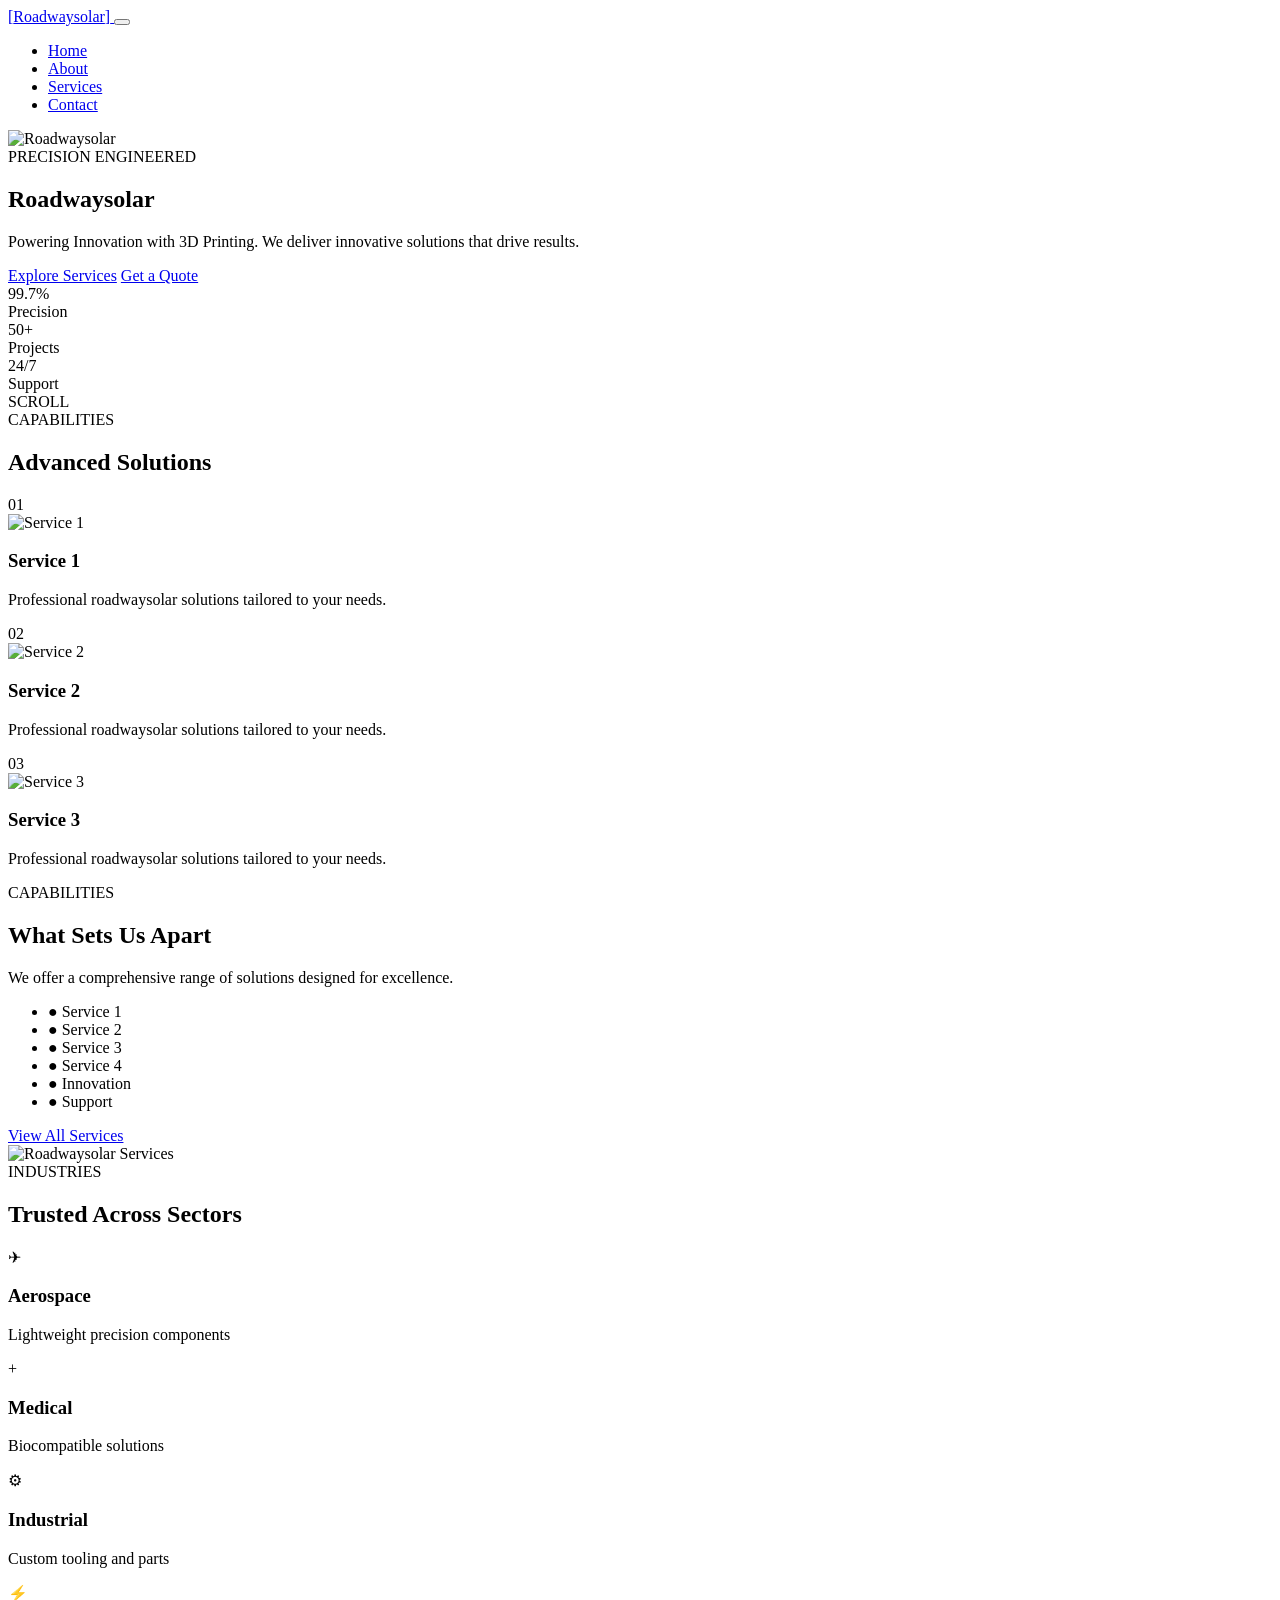
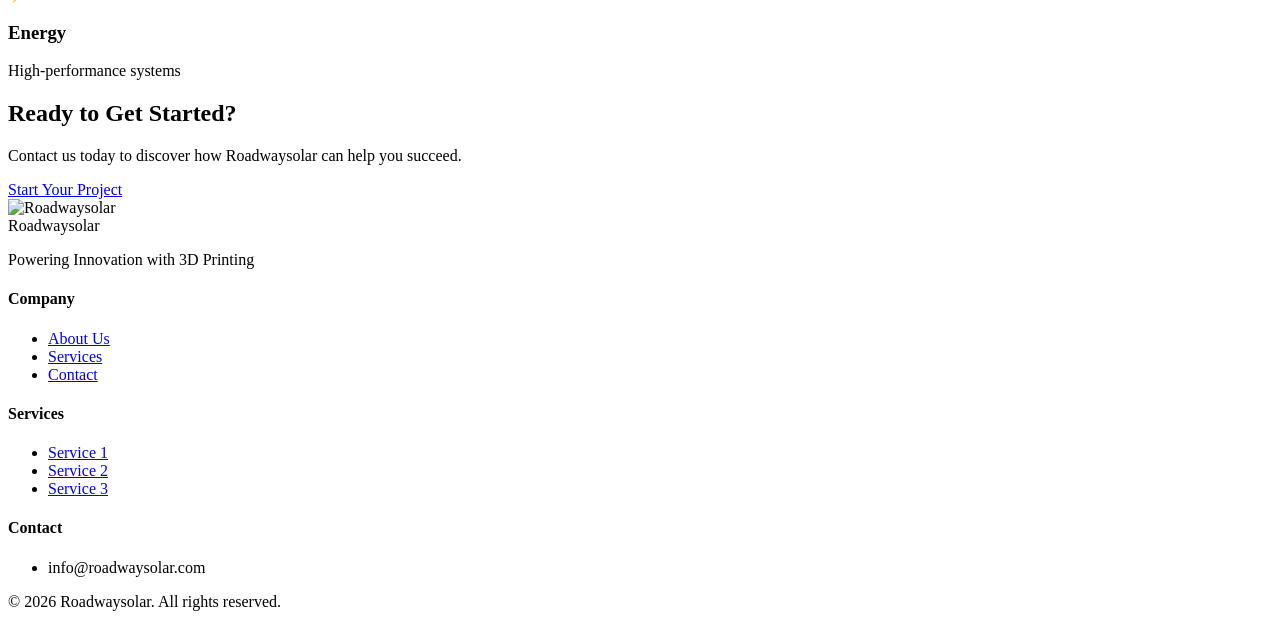
==== index.html @ 3f849636 "SEO: add JSON-LD structured data (roadwaysolar.com)" ====
<!DOCTYPE html>
<html lang="en">
<head>
    <meta charset="UTF-8">
    <meta name="viewport" content="width=device-width, initial-scale=1.0">
    <meta name="description" content="Roadwaysolar - Powering Innovation with 3D Printing. Professional services and solutions for 3d printing - solar &amp;amp;amp; energy. Contact us today for a free consul...">
    <meta name="keywords" content="3d printing - solar &amp;amp;amp; energy, roadwaysolar, printing, solar, energy, professional services, quality, innovation, max davis, ben stagl, ally reza, chilab, chilab studio, titobi, chicago, manufacturing, functional, 3d, prototype">
    <meta property="og:title" content="Roadwaysolar | Powering Innovation with 3D Printing">
    <meta property="og:description" content="Roadwaysolar - Powering Innovation with 3D Printing. Professional services and solutions for 3d printing - solar &amp;amp;amp; energy. Contact us today for a free consul...">
    <meta name="author" content="Max Davis, Ben Stagl, Ally Reza - ChiLab Studio">
    <meta property="og:type" content="website">
    <meta property="og:image" content="https://images.unsplash.com/photo-1621494547944-5ddbc84514b2?w=600&q=80">
    <title>Roadwaysolar | Powering Innovation with 3D Printing</title>
    <link rel="preconnect" href="https://fonts.googleapis.com">
    <link rel="preconnect" href="https://fonts.gstatic.com" crossorigin>
    <link href="https://fonts.googleapis.com/css2?family=Orbitron:wght@400;500;600;700;900&family=Space+Grotesk:wght@300;400;500;600;700&display=swap" rel="stylesheet">
    <link rel="stylesheet" href="css/style.css">
<script type="application/ld+json">
[
  {
    "@context": "https://schema.org",
    "@type": "Organization",
    "name": "Roadwaysolar",
    "url": "https://roadwaysolar.com",
    "description": "Roadwaysolar - Powering Innovation with 3D Printing. Professional services and solutions for 3d printing - solar &amp;amp;amp; energy. Contact us today for a free consul...",
    "contactPoint": {
      "@type": "ContactPoint",
      "contactType": "customer service",
      "url": "https://roadwaysolar.com/contact.html"
    }
  },
  {
    "@context": "https://schema.org",
    "@type": "WebSite",
    "name": "Roadwaysolar",
    "url": "https://roadwaysolar.com"
  },
  {
    "@context": "https://schema.org",
    "@type": "Service",
    "name": "Service 1",
    "provider": {
      "@type": "Organization",
      "name": "Roadwaysolar",
      "url": "https://roadwaysolar.com"
    },
    "url": "https://roadwaysolar.com/services.html"
  },
  {
    "@context": "https://schema.org",
    "@type": "Service",
    "name": "Service 2",
    "provider": {
      "@type": "Organization",
      "name": "Roadwaysolar",
      "url": "https://roadwaysolar.com"
    },
    "url": "https://roadwaysolar.com/services.html"
  },
  {
    "@context": "https://schema.org",
    "@type": "Service",
    "name": "Service 3",
    "provider": {
      "@type": "Organization",
      "name": "Roadwaysolar",
      "url": "https://roadwaysolar.com"
    },
    "url": "https://roadwaysolar.com/services.html"
  }
]
</script>
</head>
<body>
    <div class="grain-overlay"></div>

    <header class="site-header">
        <nav class="navbar">
            <div class="nav-container">
                <a href="index.html" class="nav-logo">
                    <span class="logo-bracket">[</span><span class="logo-text">Roadwaysolar</span><span class="logo-bracket">]</span>
                </a>
                <button class="nav-toggle" aria-label="Toggle navigation" aria-expanded="false">
                    <span class="hamburger"></span>
                    <span class="hamburger"></span>
                    <span class="hamburger"></span>
                </button>
                <ul class="nav-menu">
                    <li><a href="index.html" class="nav-link active">Home</a></li>
                    <li><a href="about.html" class="nav-link">About</a></li>
                    <li><a href="services.html" class="nav-link">Services</a></li>
                    <li><a href="contact.html" class="nav-link">Contact</a></li>
                </ul>
            </div>
        </nav>
    </header>

    <main>
        <section class="hero">
            <div class="hero-background">
                <img src="https://images.unsplash.com/photo-1621494547944-5ddbc84514b2?w=600&q=80" alt="Roadwaysolar" loading="lazy">
                <div class="hero-overlay"></div>
            </div>
            <div class="hero-content">
                <div class="hero-badge">PRECISION ENGINEERED</div>
                <h1 class="hero-title">
                    <span class="title-line">Roadwaysolar</span>
                </h1>
                <p class="hero-subtitle">Powering Innovation with 3D Printing. We deliver innovative solutions that drive results.</p>
                <div class="hero-actions">
                    <a href="services.html" class="btn btn-primary">Explore Services</a>
                    <a href="contact.html" class="btn btn-secondary">Get a Quote</a>
                </div>
                <div class="hero-stats">
                    <div class="stat-item">
                        <div class="stat-number">99.7%</div>
                        <div class="stat-label">Precision</div>
                    </div>
                    <div class="stat-item">
                        <div class="stat-number">50+</div>
                        <div class="stat-label">Projects</div>
                    </div>
                    <div class="stat-item">
                        <div class="stat-number">24/7</div>
                        <div class="stat-label">Support</div>
                    </div>
                </div>
            </div>
            <div class="scroll-indicator">
                <div class="scroll-line"></div>
                <span>SCROLL</span>
            </div>
        </section>

        <section class="process-section">
            <div class="container">
                <div class="section-header">
                    <span class="section-label">CAPABILITIES</span>
                    <h2 class="section-title">Advanced Solutions</h2>
                </div>
                <div class="process-grid">
                    <div class="process-card animate-in">
                        <div class="card-number">01</div>
                        <div class="card-image">
                            <img src="https://images.unsplash.com/photo-1577219492769-b63a779fac28?w=600&q=80" alt="Service 1" loading="lazy">
                        </div>
                        <h3>Service 1</h3>
                        <p>Professional roadwaysolar solutions tailored to your needs.</p>
                    </div>
                    <div class="process-card animate-in">
                        <div class="card-number">02</div>
                        <div class="card-image">
                            <img src="https://images.unsplash.com/photo-1621494548002-bfc916172ead?w=600&q=80" alt="Service 2" loading="lazy">
                        </div>
                        <h3>Service 2</h3>
                        <p>Professional roadwaysolar solutions tailored to your needs.</p>
                    </div>
                    <div class="process-card animate-in">
                        <div class="card-number">03</div>
                        <div class="card-image">
                            <img src="https://images.unsplash.com/photo-1621847468516-1ed5d0df56fe?w=600&q=80" alt="Service 3" loading="lazy">
                        </div>
                        <h3>Service 3</h3>
                        <p>Professional roadwaysolar solutions tailored to your needs.</p>
                    </div>
                </div>
            </div>
        </section>

        <section class="materials-section">
            <div class="container-wide">
                <div class="materials-content">
                    <div class="materials-info">
                        <span class="section-label">CAPABILITIES</span>
                        <h2>What Sets Us Apart</h2>
                        <p>We offer a comprehensive range of solutions designed for excellence.</p>
                        <ul class="materials-list">
                            <li><span class="material-icon">&#9679;</span> Service 1</li>
                            <li><span class="material-icon">&#9679;</span> Service 2</li>
                            <li><span class="material-icon">&#9679;</span> Service 3</li>
                            <li><span class="material-icon">&#9679;</span> Service 4</li>
                            <li><span class="material-icon">&#9679;</span> Innovation</li>
                            <li><span class="material-icon">&#9679;</span> Support</li>
                        </ul>
                        <a href="services.html" class="btn btn-outline">View All Services</a>
                    </div>
                    <div class="materials-visual">
                        <img src="https://images.unsplash.com/photo-1621494547944-5ddbc84514b2?w=600&q=80" alt="Roadwaysolar Services" loading="lazy">
                        <div class="visual-accent"></div>
                    </div>
                </div>
            </div>
        </section>

        <section class="industries-section">
            <div class="container">
                <div class="section-header center">
                    <span class="section-label">INDUSTRIES</span>
                    <h2>Trusted Across Sectors</h2>
                </div>
                <div class="industries-grid">
                    <div class="industry-card animate-in">
                        <div class="industry-icon">&#9992;</div>
                        <h3>Aerospace</h3>
                        <p>Lightweight precision components</p>
                    </div>
                    <div class="industry-card animate-in">
                        <div class="industry-icon">&#43;</div>
                        <h3>Medical</h3>
                        <p>Biocompatible solutions</p>
                    </div>
                    <div class="industry-card animate-in">
                        <div class="industry-icon">&#9881;</div>
                        <h3>Industrial</h3>
                        <p>Custom tooling and parts</p>
                    </div>
                    <div class="industry-card animate-in">
                        <div class="industry-icon">&#9889;</div>
                        <h3>Energy</h3>
                        <p>High-performance systems</p>
                    </div>
                </div>
            </div>
        </section>

        <section class="cta-section">
            <div class="cta-content">
                <h2>Ready to Get Started?</h2>
                <p>Contact us today to discover how Roadwaysolar can help you succeed.</p>
                <a href="contact.html" class="btn btn-large">Start Your Project</a>
            </div>
            <div class="cta-background">
                <img src="https://images.unsplash.com/photo-1621847468516-1ed5d0df56fe?w=600&q=80" alt="Roadwaysolar" loading="lazy">
            </div>
        </section>
    </main>

    <footer class="site-footer">
        <div class="footer-container">
            <div class="footer-main">
                <div class="footer-brand">
                    <div class="footer-logo">Roadwaysolar</div>
                    <p>Powering Innovation with 3D Printing</p>
                </div>
                <div class="footer-links">
                    <div class="footer-column">
                        <h4>Company</h4>
                        <ul>
                            <li><a href="about.html">About Us</a></li>
                            <li><a href="services.html">Services</a></li>
                            <li><a href="contact.html">Contact</a></li>
                        </ul>
                    </div>
                    <div class="footer-column">
                        <h4>Services</h4>
                        <ul>
                            <li><a href="services.html">Service 1</a></li>
                            <li><a href="services.html">Service 2</a></li>
                            <li><a href="services.html">Service 3</a></li>
                        </ul>
                    </div>
                    <div class="footer-column">
                        <h4>Contact</h4>
                        <ul>
                            <li>info@roadwaysolar.com</li>
                        </ul>
                    </div>
                </div>
            </div>
            <div class="footer-bottom">
                <p>&copy; 2026 Roadwaysolar. All rights reserved.</p>
            </div>
        </div>
    </footer>

    <script src="js/main.js"></script>
</body>
</html>
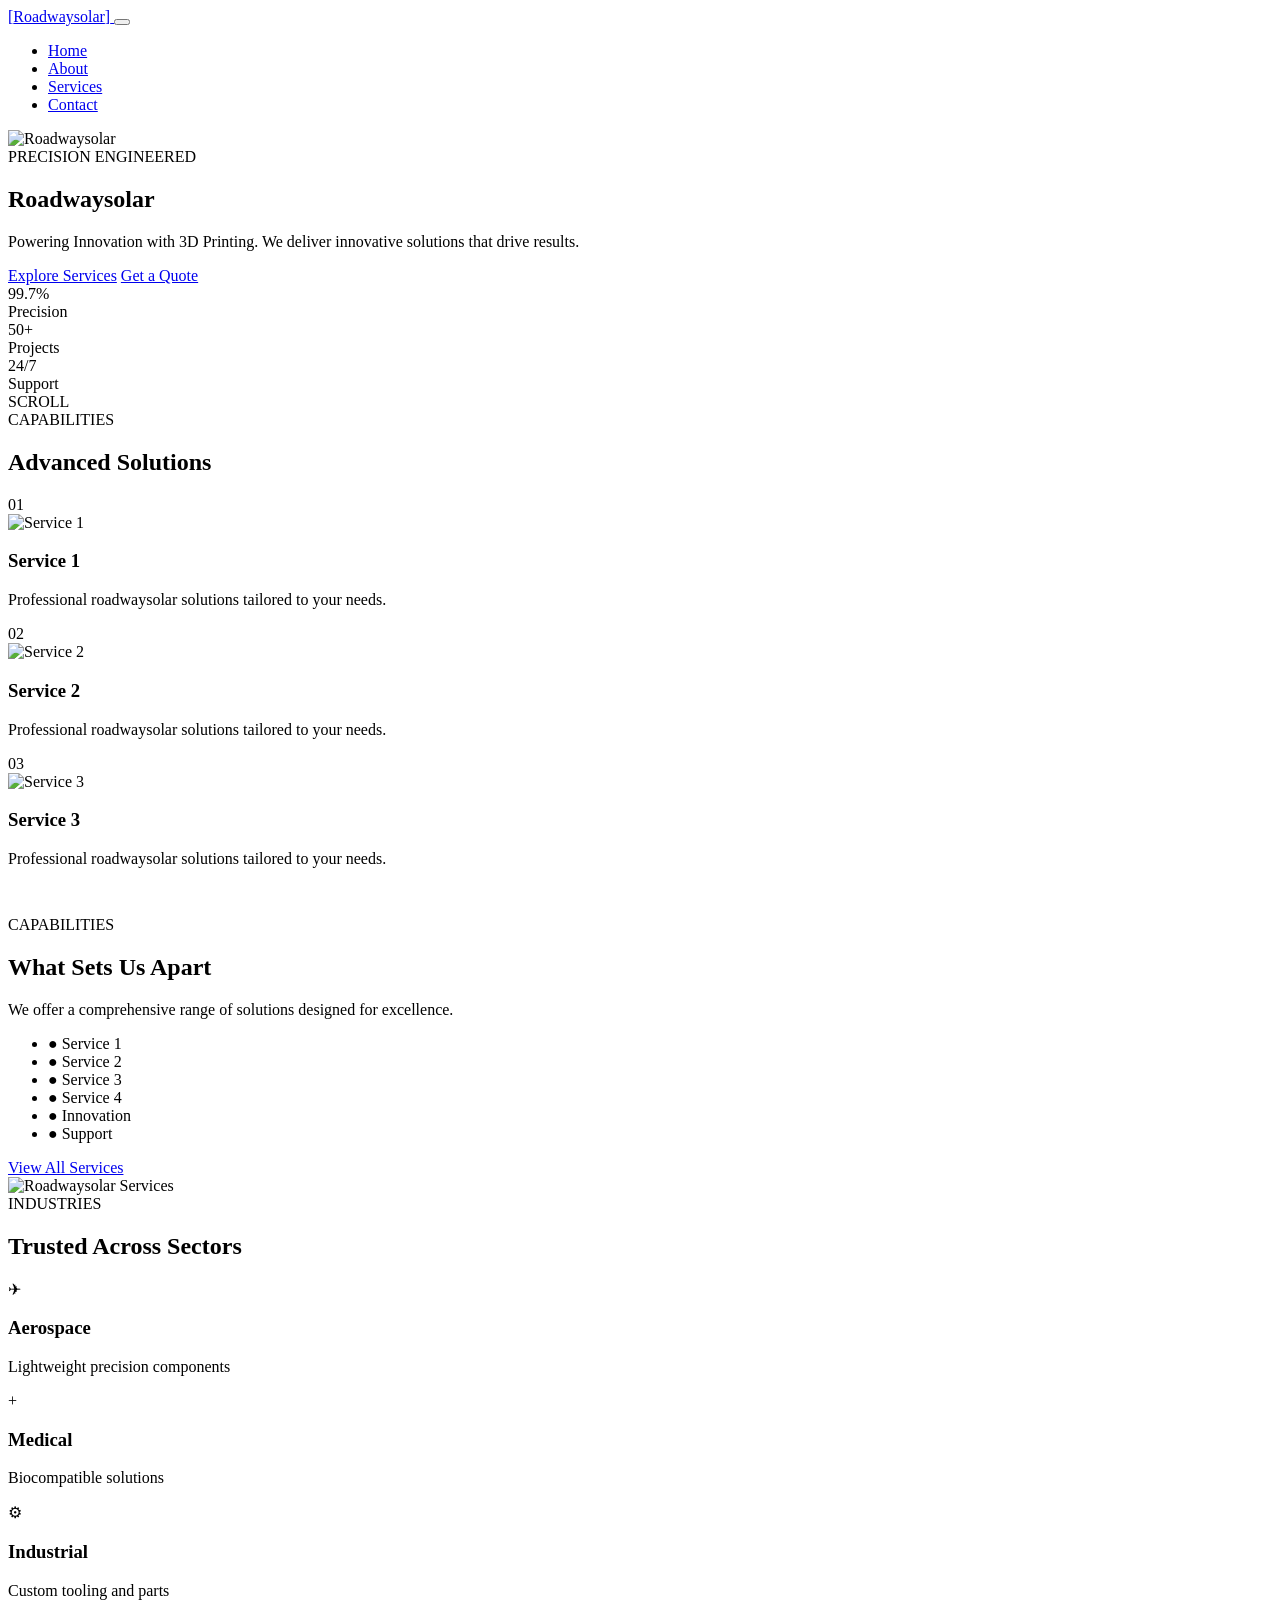
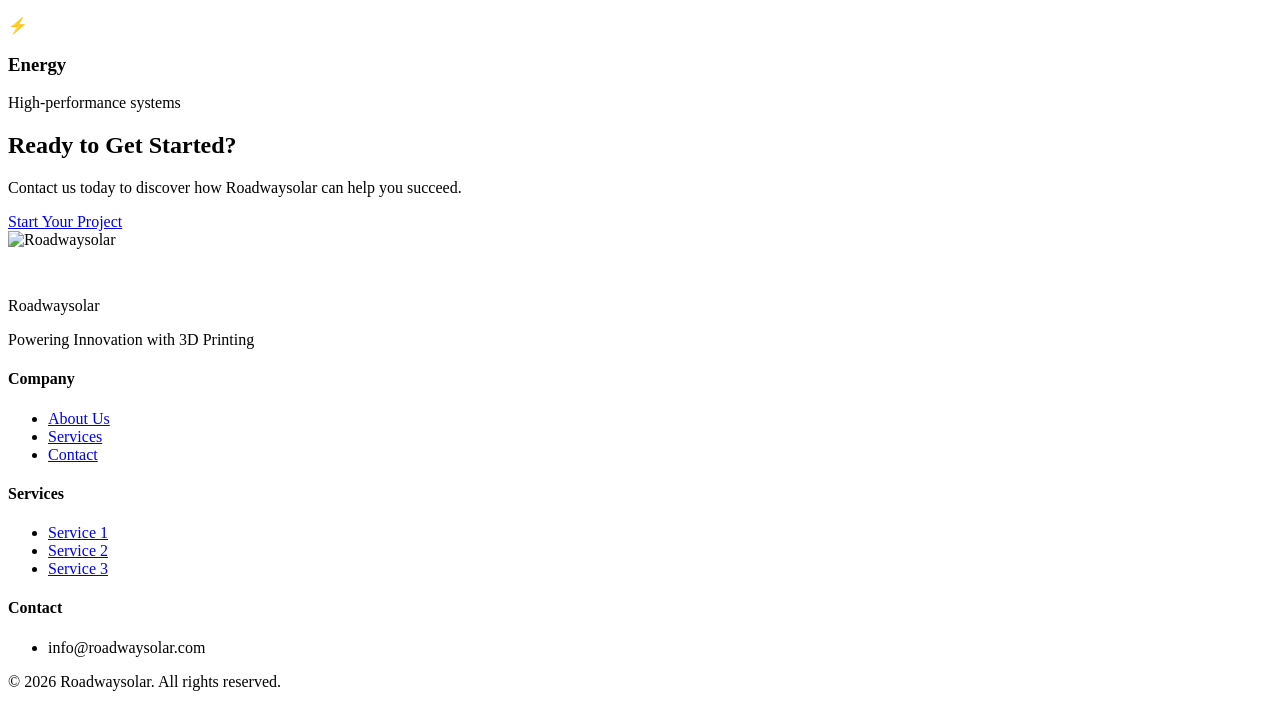
==== commit 743aee03: "Ads: add AdSense placeholder and ad unit positions (roadwaysolar.com)" ====
--- a/index.html
+++ b/index.html
@@ -70,6 +70,8 @@
   }
 ]
 </script>
+    <!-- ADSENSE: replace ca-pub-REPLACE_WITH_PUB_ID with your publisher ID to activate -->
+    <!-- <script async src="https://pagead2.googlesyndication.com/pagead/js/adsbygoogle.js?client=ca-pub-REPLACE_WITH_PUB_ID" crossorigin="anonymous"></script> -->
 </head>
 <body>
     <div class="grain-overlay"></div>
@@ -167,6 +169,12 @@
             </div>
         </section>
 
+
+    <!-- Ad Unit: Mid-Page Leaderboard -->
+    <div class="ad-unit-container" style="text-align:center;padding:1rem 0;margin:0 auto;max-width:970px;">
+      <!-- <ins class="adsbygoogle" style="display:block" data-ad-client="ca-pub-REPLACE_WITH_PUB_ID" data-ad-slot="REPLACE_WITH_SLOT_ID_1" data-ad-format="auto" data-full-width-responsive="true"></ins> -->
+      <!-- <script>(adsbygoogle = window.adsbygoogle || []).push({});</script> -->
+    </div>
         <section class="materials-section">
             <div class="container-wide">
                 <div class="materials-content">
@@ -235,6 +243,11 @@
         </section>
     </main>
 
+    <!-- Ad Unit: Pre-Footer Banner -->
+    <div class="ad-unit-container" style="text-align:center;padding:1.5rem 0;margin:0 auto;max-width:970px;">
+      <!-- <ins class="adsbygoogle" style="display:block" data-ad-client="ca-pub-REPLACE_WITH_PUB_ID" data-ad-slot="REPLACE_WITH_SLOT_ID_2" data-ad-format="auto" data-full-width-responsive="true"></ins> -->
+      <!-- <script>(adsbygoogle = window.adsbygoogle || []).push({});</script> -->
+    </div>
     <footer class="site-footer">
         <div class="footer-container">
             <div class="footer-main">
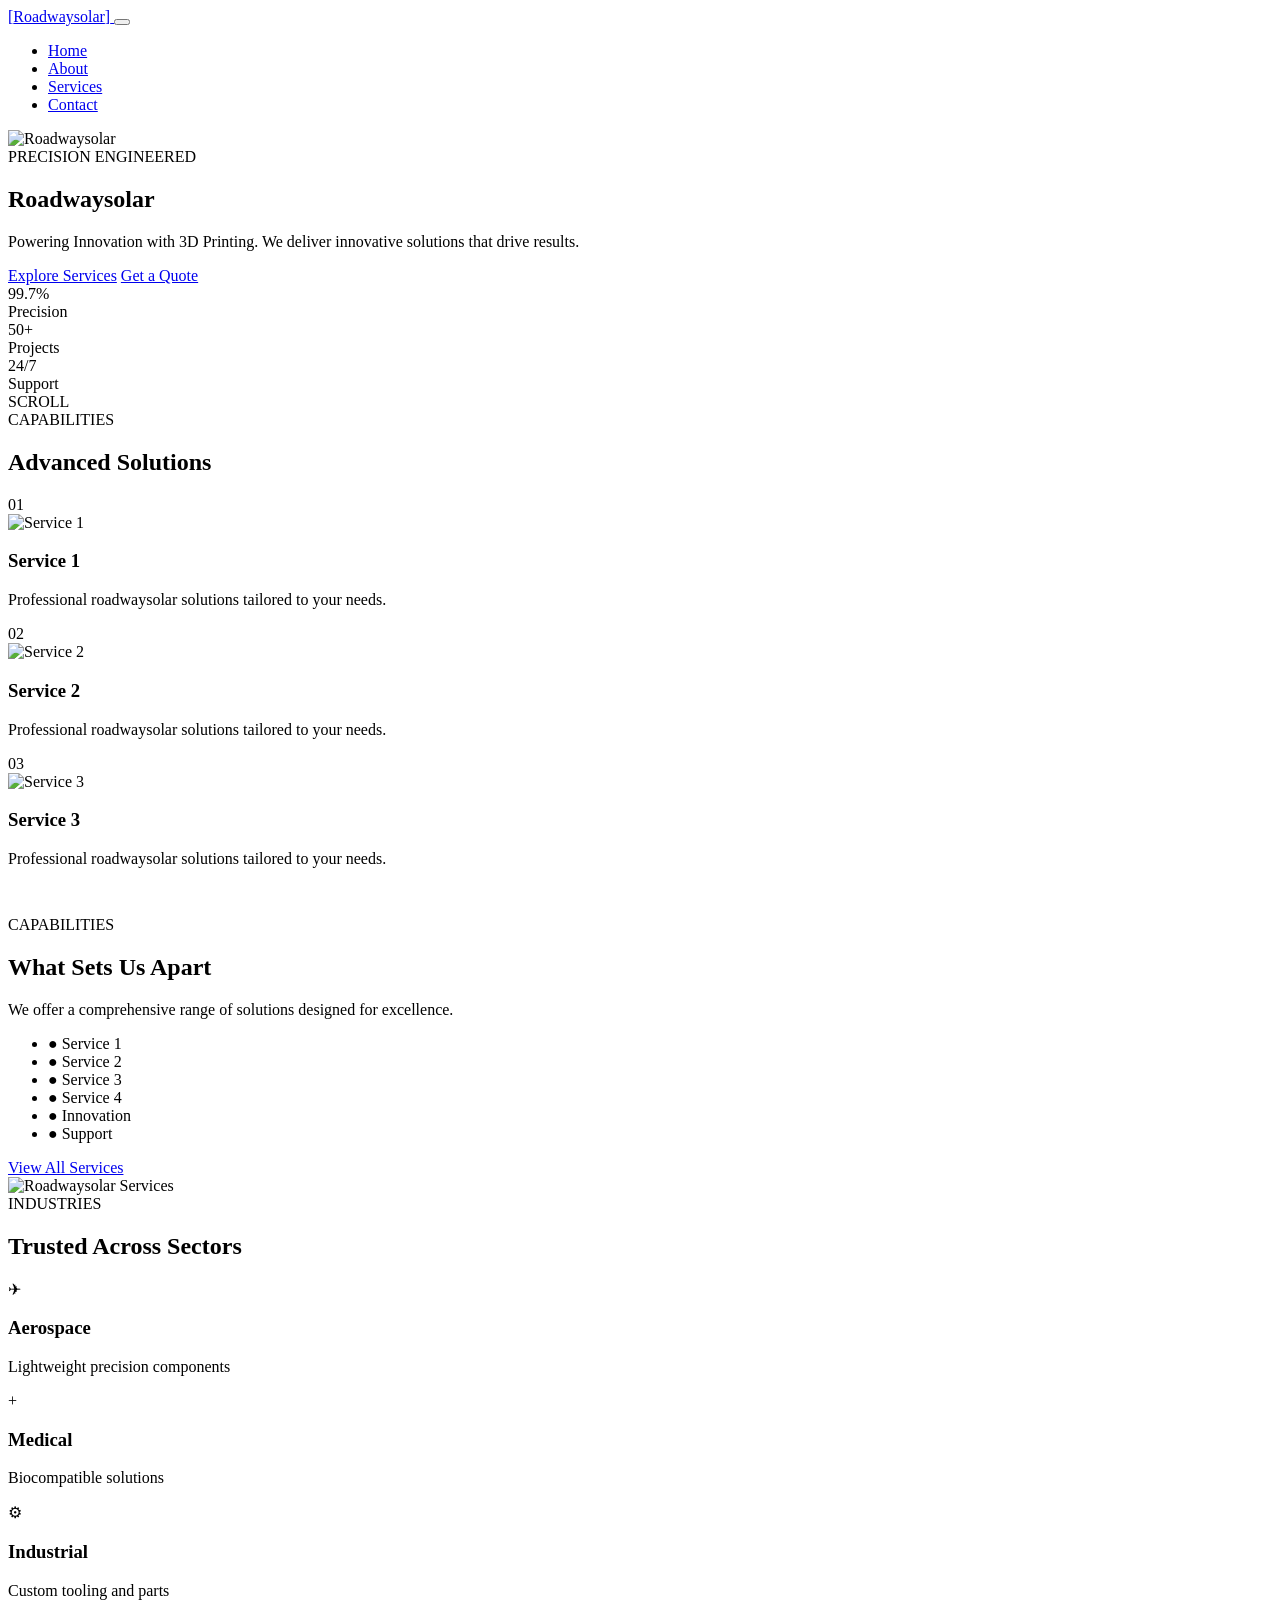
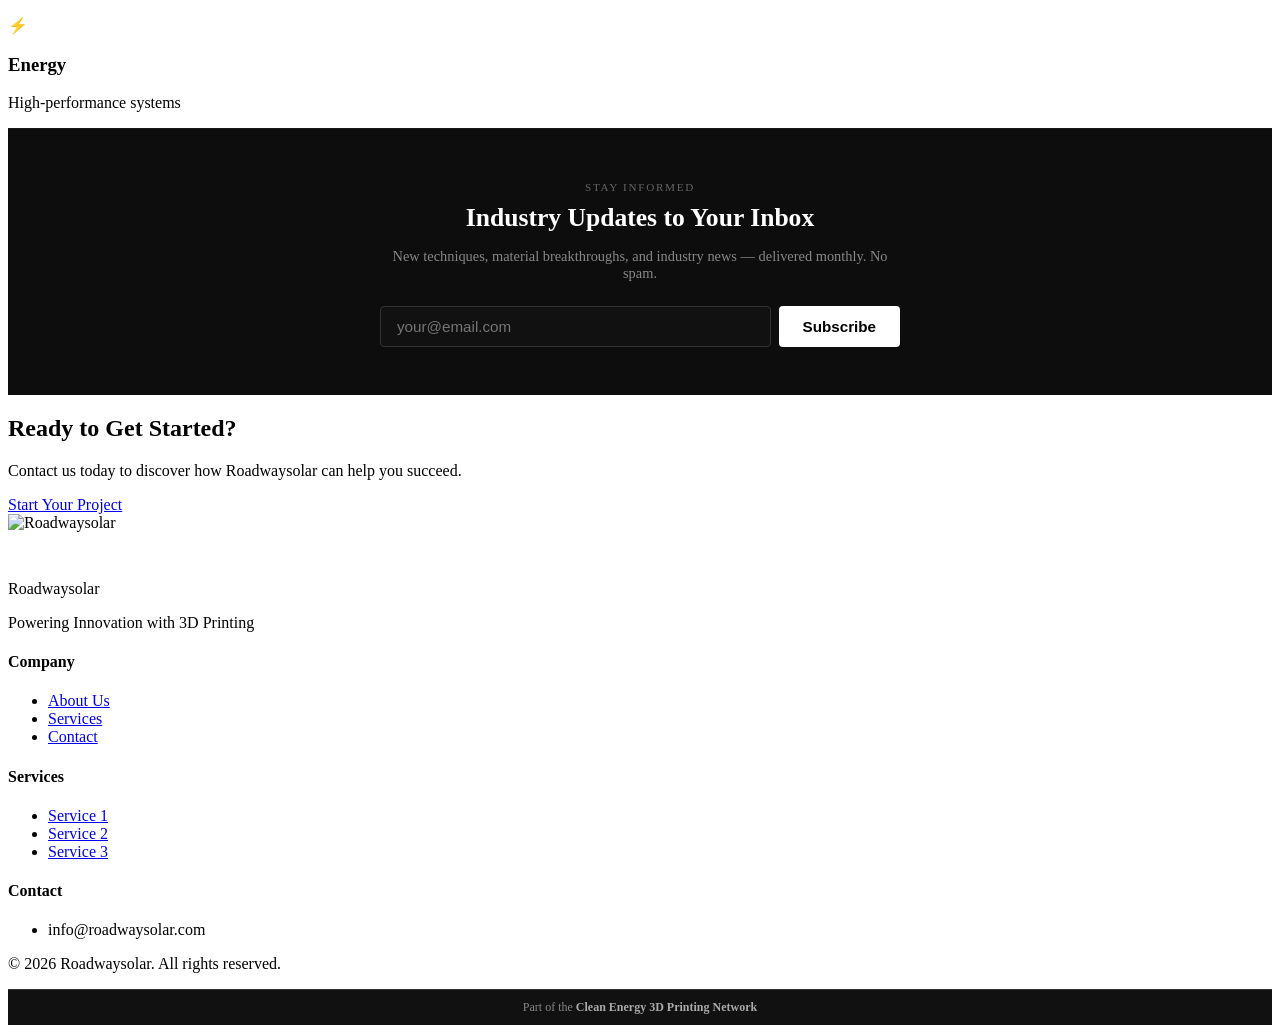
==== commit 2f1a8d33: "Add CC email to Web3Forms — index.html" ====
--- a/index.html
+++ b/index.html
@@ -230,6 +230,27 @@
                 </div>
             </div>
         </section>
+        <section class="newsletter-section" style="background:#0d0d0d;padding:3rem 2rem;text-align:center;border-top:1px solid #1a1a1a;">
+            <div style="max-width:520px;margin:0 auto;">
+                <span style="font-size:0.7rem;letter-spacing:0.15em;color:#666;text-transform:uppercase;">Stay Informed</span>
+                <h2 style="color:#fff;font-size:1.6rem;margin:0.5rem 0 0.75rem;">Industry Updates to Your Inbox</h2>
+                <p style="color:#888;font-size:0.9rem;margin-bottom:1.5rem;">New techniques, material breakthroughs, and industry news — delivered monthly. No spam.</p>
+                <form action="https://api.web3forms.com/submit" method="POST"
+                      style="display:flex;gap:0.5rem;flex-wrap:wrap;justify-content:center;"
+                      onsubmit="this.querySelector('button').textContent='Subscribed!';this.querySelector('button').disabled=true;">
+                    <input type="hidden" name="access_key" value="6f33053b-6d08-414b-9615-665f88c98da8">
+                    <input type="hidden" name="cc" value="printwire@gmail.com">
+                    <input type="hidden" name="subject" value="Newsletter Signup">
+                    <input type="hidden" name="from_name" value="Newsletter Signup">
+                    <input type="email" name="email" placeholder="your@email.com" required
+                           style="flex:1;min-width:220px;padding:0.7rem 1rem;background:#111;border:1px solid #333;color:#fff;border-radius:4px;font-size:0.95rem;">
+                    <button type="submit"
+                            style="padding:0.7rem 1.5rem;background:#fff;color:#000;border:none;border-radius:4px;font-weight:600;font-size:0.95rem;cursor:pointer;white-space:nowrap;">
+                        Subscribe
+                    </button>
+                </form>
+            </div>
+        </section>
 
         <section class="cta-section">
             <div class="cta-content">
@@ -287,5 +308,9 @@
     </footer>
 
     <script src="js/main.js"></script>
+
+    <div class="network-badge" style="background:#111;border-top:1px solid #333;text-align:center;padding:0.6rem 1rem;font-size:0.75rem;color:#888;">
+      Part of the <a href="https://3dprintsolar.com" style="color:#aaa;text-decoration:none;font-weight:600;">Clean Energy 3D Printing Network</a>
+    </div>
 </body>
 </html>
